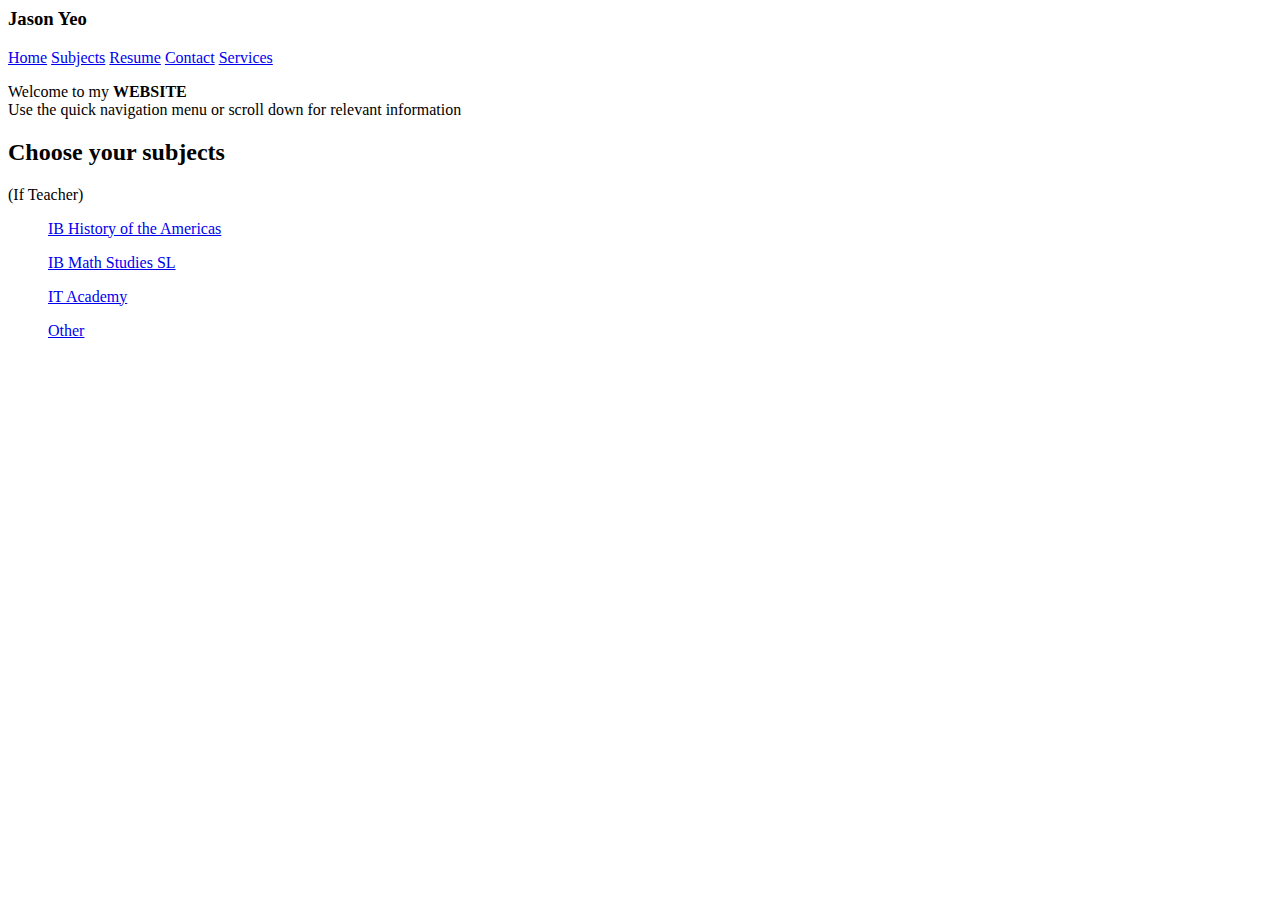
==== index.html @ 733dd299 "refined error" ====
<html>
  <head>
    <title>Jason Yeo's Website</title>
  <link rel="stylesheet" type="text/css" href="style.css">
  </head>
  <body>
    <h3 class="cero">Jason Yeo</h3>
     <nav>
    <a href="#" class="uno">Home</a>
    <a href="#" class="dos">Subjects</a>
    <a href="#" class="tres">Resume</a>
    <a href="#" class="quatro">Contact</a>
    <a href="#" class="cinco">Services</a>
       </nav>
     
    <p>Welcome to my <b>WEBSITE</b></br>Use the quick navigation menu or scroll down for relevant information</p>
<h2>Choose your subjects</h2> 
<p class="ift">(If Teacher)</p>
    <ol><a href="#">IB History of the Americas</a></ol>
    <ol><a href="#">IB Math Studies SL</a></ol>
    <ol><a href="#">IT Academy</a></ol>
    <ol><a href="#">Other</a></ol>
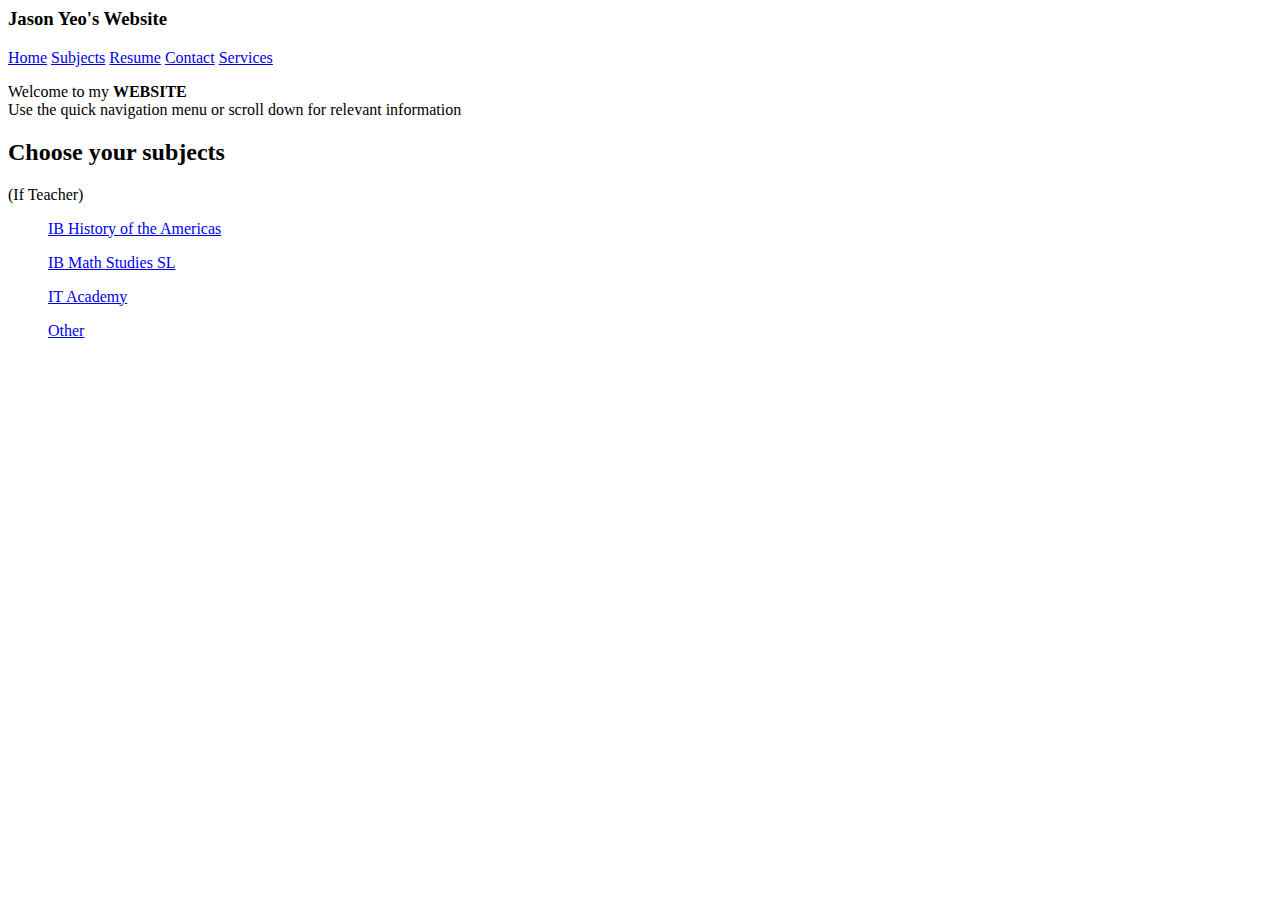
==== commit a8f18cae: "new title" ====
--- a/index.html
+++ b/index.html
@@ -4,7 +4,7 @@
   <link rel="stylesheet" type="text/css" href="style.css">
   </head>
   <body>
-    <h3 class="cero">Jason Yeo</h3>
+    <h3 class="cero">Jason Yeo's Website</h3>
      <nav>
     <a href="#" class="uno">Home</a>
     <a href="#" class="dos">Subjects</a>
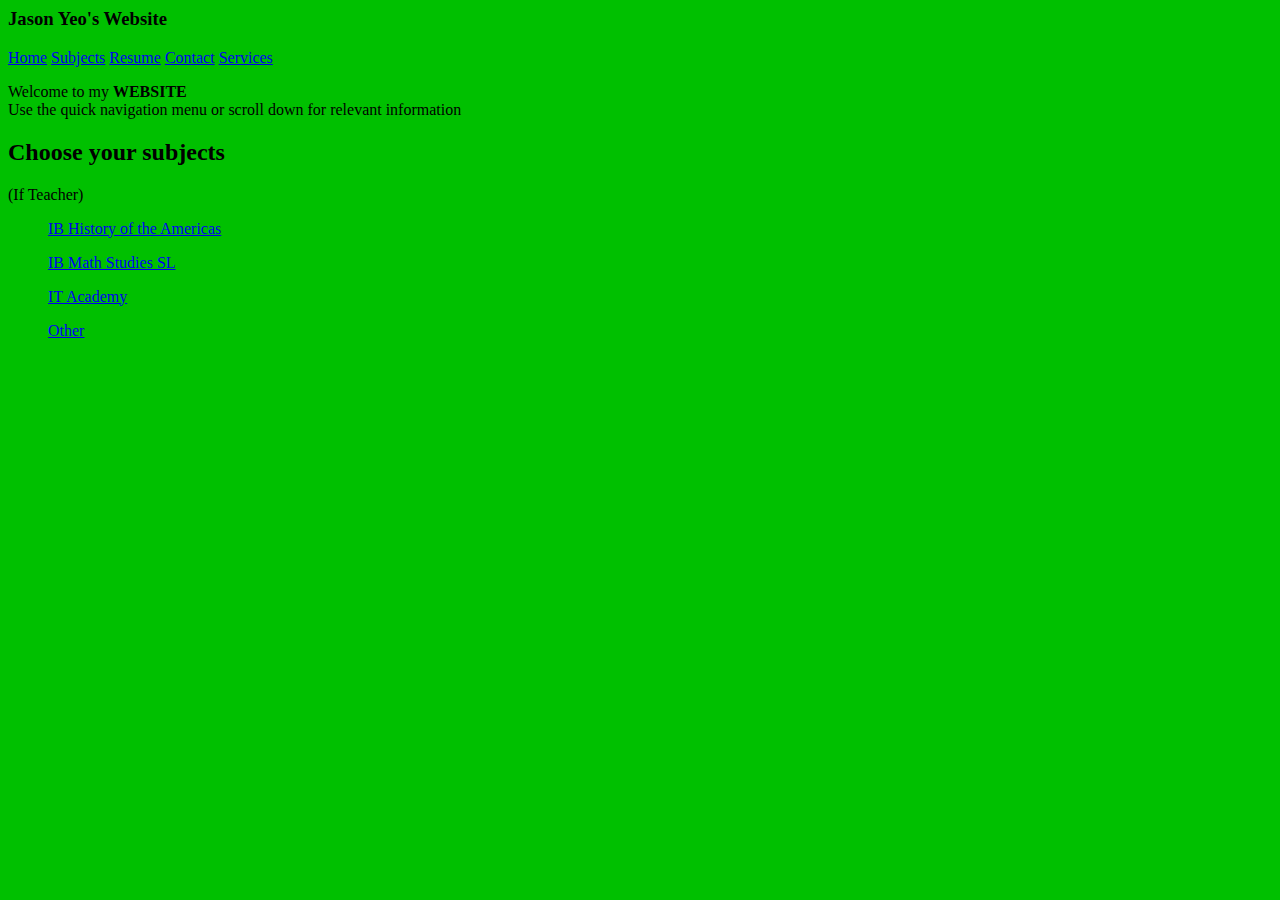
==== commit 60238b5e: "fixed wrong CSS file" ====
--- a/index.html
+++ b/index.html
@@ -1,7 +1,7 @@
 <html>
   <head>
     <title>Jason Yeo's Website</title>
-  <link rel="stylesheet" type="text/css" href="style.css">
+  <link rel="stylesheet" type="text/css" href="main.css">
   </head>
   <body>
     <h3 class="cero">Jason Yeo's Website</h3>
--- a/main.css
+++ b/main.css
@@ -0,0 +1,28 @@
+.nav-link {
+    font-weight: normal !important;
+}
+
+.nav-link b {
+    font-weight: bolder;
+}
+
+body {
+    background-color: #00c000;
+}
+
+.splitContainer {
+    width: 100%;
+    /*text-align: left;*/
+}
+
+.split {
+    width: 49%;
+}
+
+.splitL {
+    float: left;
+}
+
+.splitR {
+    float: right;
+}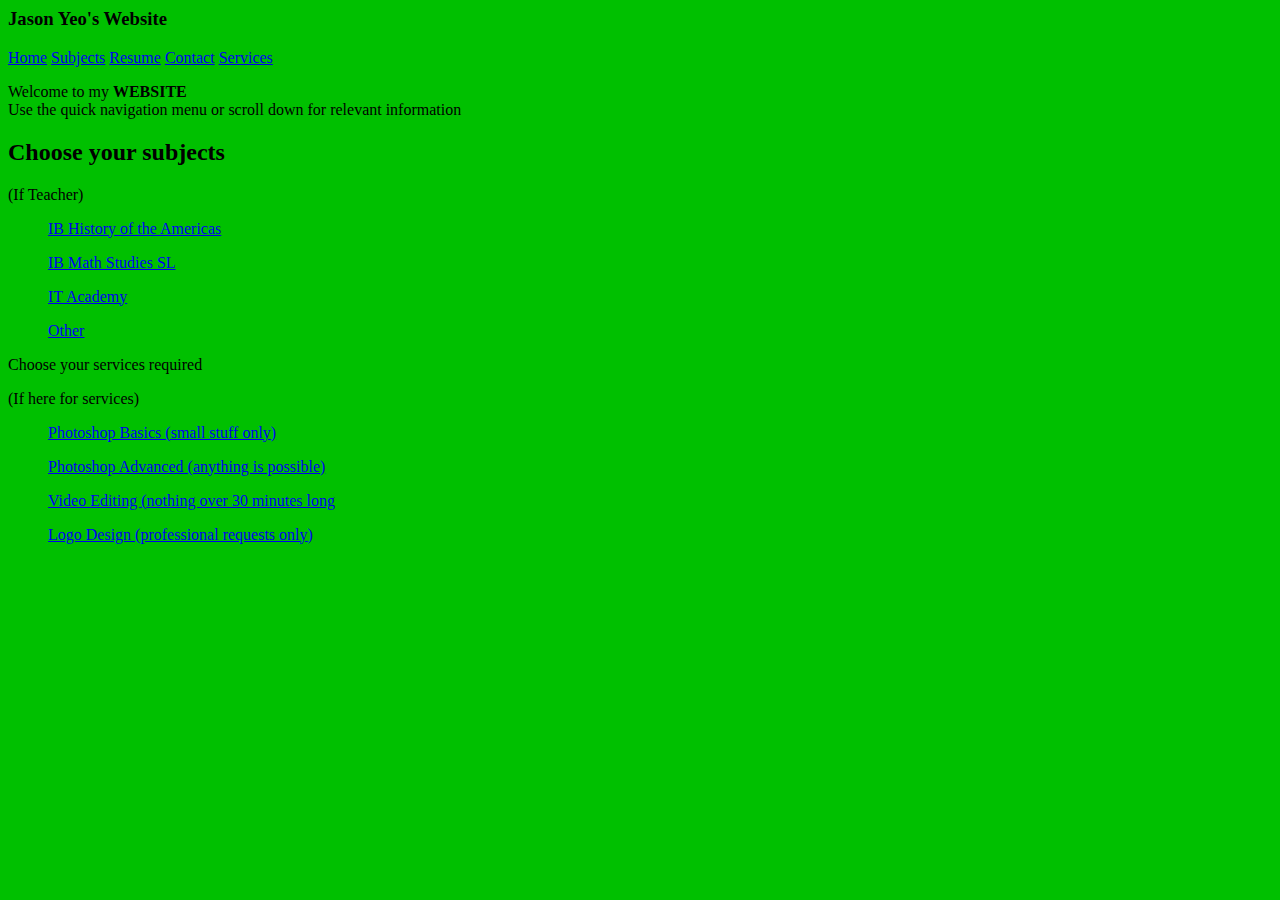
==== commit 7b5693f0: "added services" ====
--- a/index.html
+++ b/index.html
@@ -6,7 +6,7 @@
   <body>
     <h3 class="cero">Jason Yeo's Website</h3>
      <nav>
-    <a href="#" class="uno">Home</a>
+    <a href="index.html" class="uno">Home</a>
     <a href="#" class="dos">Subjects</a>
     <a href="#" class="tres">Resume</a>
     <a href="#" class="quatro">Contact</a>
@@ -16,7 +16,14 @@
     <p>Welcome to my <b>WEBSITE</b></br>Use the quick navigation menu or scroll down for relevant information</p>
 <h2>Choose your subjects</h2> 
 <p class="ift">(If Teacher)</p>
-    <ol><a href="#">IB History of the Americas</a></ol>
-    <ol><a href="#">IB Math Studies SL</a></ol>
+    <ol><a href="ibhota.html">IB History of the Americas</a></ol>
+    <ol><a href="ibms.html">IB Math Studies SL</a></ol>
     <ol><a href="#">IT Academy</a></ol>
     <ol><a href="#">Other</a></ol>
+
+<p>Choose your services required</p>
+<p class="ift">(If here for services)</p>
+    <ol><a href="#">Photoshop Basics (small stuff only)</a></ol>
+    <ol><a href="#">Photoshop Advanced (anything is possible)</a></ol>
+    <ol><a href="#">Video Editing (nothing over 30 minutes long</a></ol>
+    <ol><a href="#">Logo Design (professional requests only)</a></ol>
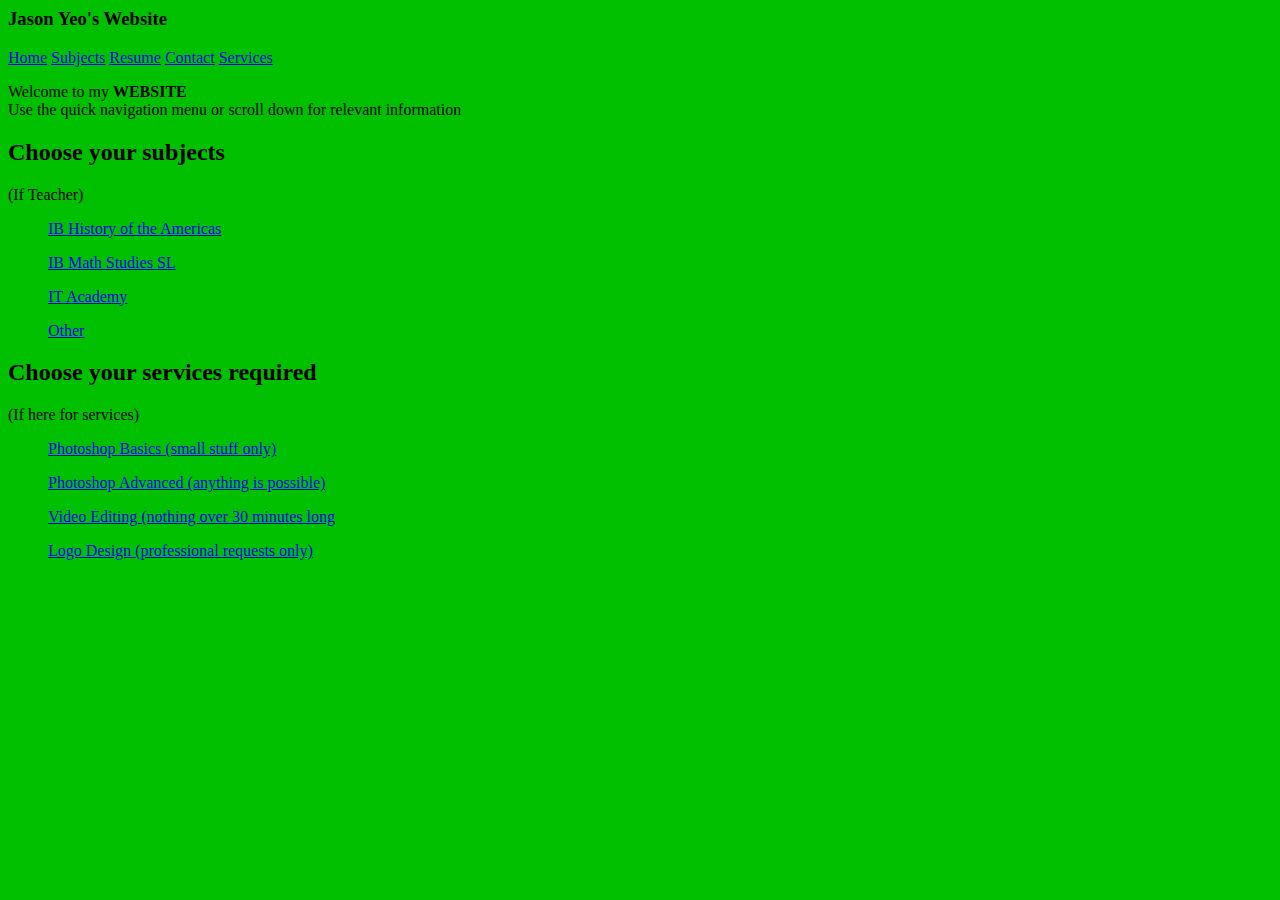
==== commit 6af7a318: "fixed f0nt" ====
--- a/index.html
+++ b/index.html
@@ -21,7 +21,7 @@
     <ol><a href="#">IT Academy</a></ol>
     <ol><a href="#">Other</a></ol>
 
-<p>Choose your services required</p>
+<h2>Choose your services required</h2>
 <p class="ift">(If here for services)</p>
     <ol><a href="#">Photoshop Basics (small stuff only)</a></ol>
     <ol><a href="#">Photoshop Advanced (anything is possible)</a></ol>
